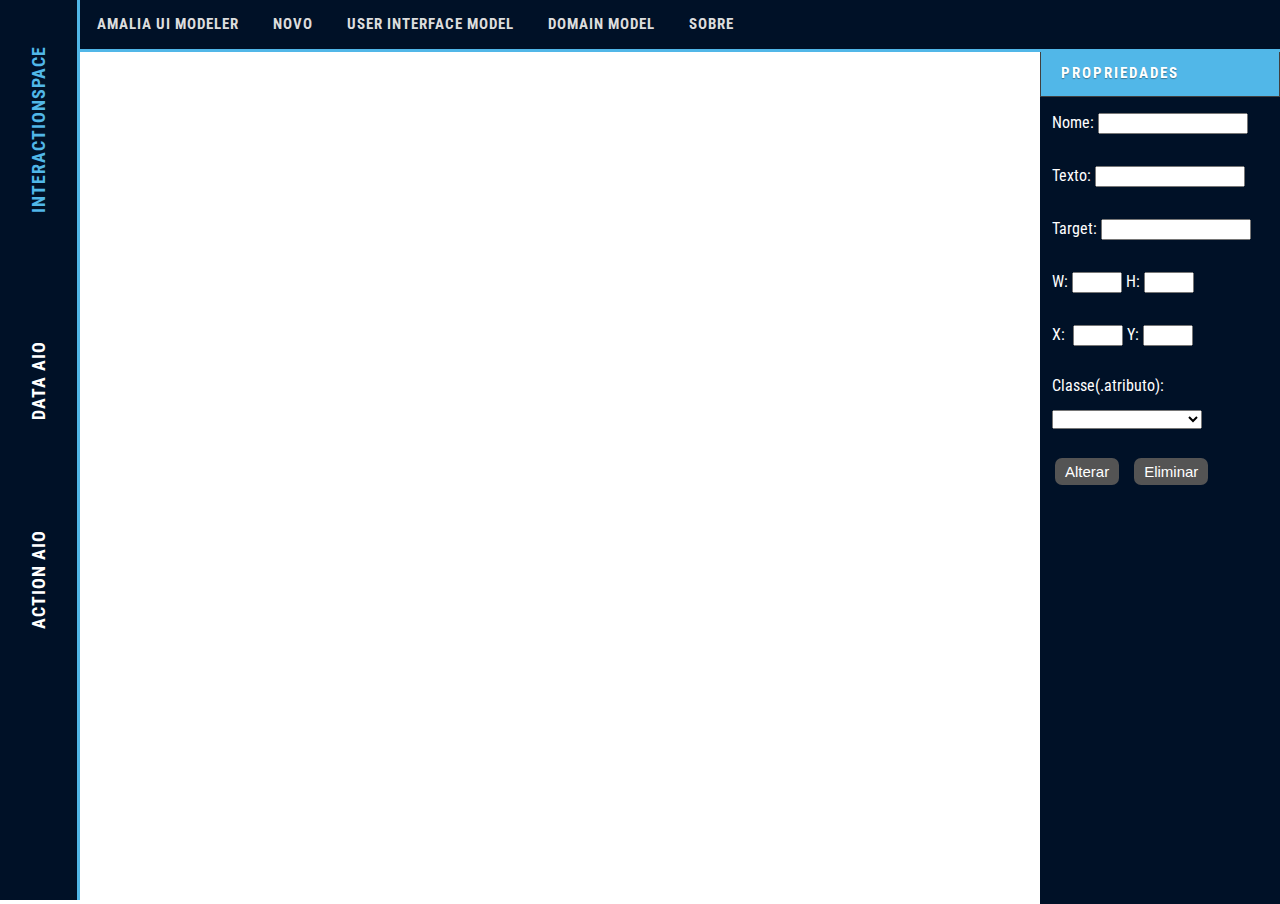
==== index.html @ 8632ac8b "V1.1" ====
<!DOCTYPE html>
<html lang="en" class="no-js">
	<head>
		<meta charset="UTF-8" />
		<meta http-equiv="X-UA-Compatible" content="IE=edge,chrome=1"> 
		<meta name="viewport" content="width=device-width, initial-scale=1.0"> 
		<title>Amalia UI Modeler</title>

		<link rel="stylesheet" type="text/css" href="css/default.css" />
		
		<!-- Fonts -->
		<link href='http://fonts.googleapis.com/css?family=Roboto+Condensed' rel='stylesheet' type='text/css'>
		
		<!-- Barra horizontal menu de desenho -->
		<link rel="stylesheet" type="text/css" href="css/component.css" />

		<!-- menu da propriedades -->
		<link rel="stylesheet" type="text/css" href="css/component_slidebar.css" />
		<!-- <link rel="stylesheet" type="text/css" href="css/component_slidebar.css" /> -->
		<!-- parte do "abre e fecha do menu das proriedades -->
		<link rel='stylesheet' type='text/css' href='css/styles_menu_propriedades.css' />
		<script src='http://ajax.googleapis.com/ajax/libs/jquery/1.10.2/jquery.min.js'></script>
		<script type='text/javascript' src='js/menu_jquery.js'></script>

		<!-- Ficheiros externos -->
		<link rel="stylesheet" type="text/css" href="css/myStyles.css" />
		
		<script src="js/modernizr.custom.js"></script>
        <script src="js/cbpHorizontalSlideOutMenu.min.js"></script>
        <script src="js/paper/paper.js" type="text/javascript"></script>
        <script src="js/editor/componentes.js" type="text/javascript"></script>
        <script src="js/editor/aplicacao.js" type="text/javascript"></script>
		
		<script src="js/editor/UI.js" type="text/javascript"></script>
		
        <script src="js/Blob.js-master/Blob.js"></script>
		<script src="js/FileSaver.js-master/FileSaver.js"></script>
		<!--<script src="js/loadxmldoc.js"></script>-->
		<!--<script src="js/select.js"></script>-->
                
	</head>
        
	<body>
            
		<nav class="cbp-spmenu cbp-spmenu-vertical cbp-spmenu-right cbp-spmenu-open" id="cbp-spmenu-s2" style="height:2px;">
			<div id='cssmenu'>
				<ul>
				   <li class='last'><a  style="letter-spacing: 2px; text-transform: uppercase; width: 240px; text-shadow: rgba(0, 0, 0, 0.34902) 0px 1px 1px;" href='#'><span>Propriedades</span></a>
                       <div class="props"> 
                            <p style="float:left">Nome: <input type="text" id="txt_nome" style="width:150px"></p>
							<p style="float:left">Texto: <input type="text" id="txt_texto" style="width:150px"></p>
							<p style="float:left">Target: <input type="text" id="txt_target" style="width:150px"> </p>
                            <p style="float:left"> W: <input type="text" id="txt_width" style="width:50px"> 
                                H: <input type="text" id="txt_Heigth" style="width:50px"></p>
                            <p style="float:left"> X: &nbsp;<input type="text" id="txt_x" style="width:50px"> 
                                Y: <input type="text" id="txt_y" style="width:50px"></p>											
							<p style="float:left"> Classe(.atributo): </p><p><select id="ClassesList" style="width:150px"> </select></p>
						<!--	<p style="float:left">CRUD Ops
							<select id="CrudOps">
								<option value="vazio"> </option>
								<option value="create">CreateOp</option>
								<option value="retrieve">RetrieveOp</option>
								<option value="update">UpdateOp</option>
								<option value="delete">DeleteOp</option>
								<option value="link">LinkOp</option>
								<option value="unlink">UnlinkOp</option>
							</select></p> -->
								<button style="float:left" class = "mybtn"  id="btn_alterar" type="button">Alterar</button>
								<button style="float:left" class = "mybtn"  id="btn_apagar" type="button">Eliminar</button>
                       </div>
				   </li>
				</ul>
			</div>
		</nav>
		<nav class="cbp-spmenu cbp-spmenu-vertical cbp-spmenu-left " id="cbp-spmenu-s1">
			<div id='projeto' style="position:fixed; top:0px; width:100%;">
<ul>
   <li><a href='#'>Amalia UI Modeler</a></li>
   <li><a href='#' id="lnkLimpar">Novo</a></li>
      <li class='active'><a href='#'>User Interface Model</a>
      <ul>
         <li><a href='#' id="lnkImport">Abrir UIM</a></li>
         <li><a href='#' id="lnkExport">Guardar UIM</a></li>
      </ul>
      
   </li>
   <!--
   <li class='active'><a href='#'>JSON</a>
      <ul>
         <li><a href='#' id="lnkAbrir">Abrir (só para leitura)</a></li>
         <li><a href='#' id="lnkGuardar">Guardar</a></li>
      </ul>

   </li>
	-->
    <li class='active'><a href='#'>Domain Model</a>
      <ul>
         <li><a href='#' id="lnkAbrirMD">Adicionar DM</a></li>
         
      </ul>
      
   </li>
   
   <li><a href='#' id="lnkSobre">Sobre</a></li>
</ul>
</div>
			
		</nav>
			<nav class="cbp-hsmenu-wrapper" id="cbp-hsmenu-wrapper">
				<div class="cbp-hsinner">
					<a class="myBtnHome" id="showLeft" href="#"> </a>
					<ul class="cbp-hsmenu">
						<li>
							<a href="#"><p class="rotate">InteractionSpace</p></a>
							<ul class="cbp-hssubmenu cbp-hssub-rows" style="height:96%;">
								<li><a><img id="newContainer" src="images/materials/container.png" alt=""/><span>InteractionSpace</span></a></li>
								<b>InteractionBlock</b>
								<li><a><img id="newContainer2" src="images/materials/container.png" alt=""/><span>ViewEntity</span></a></li>
								<li><a><img id="newContainer3" src="images/materials/container.png" alt=""/><span>ViewRelatedEntity</span></a></li> 
								<li><a><img id="newCollection" src="images/materials/collection.png" alt=""/><span>ViewList</span></a></li>
								<li><a><img id="newCollection2" src="images/materials/collection.png" alt=""/><span>ViewRelatedList</span></a></li>
								<li><a> <img id="newSelectableCollection" src="images/activematerials/selectable_collection.png" alt=""/><span>ViewList</span></a></li>
								<li><a> <img id="newSelectableCollection2" src="images/activematerials/selectable_collection.png" alt=""/><span>ViewRelatedList</span></a></li>
								<b>Menus</b>
								<li><a> <img id="newMenuBar" src="images/activematerials/menubar.png" alt=""/><span>MenuBar</span></a></li>
								<li><a><img id="newSelectableActionSet" src="images/activematerials/selectable_action_set.png" alt=""/><br/><span>Menu</span></a></li>
								<li><a><img id="newStartGoTo" src="images/tools/start_go_to.png" alt=""/><span>MenuItem</span></a></li>							
							</ul>
						</li>
						<li>
							<a href="#"><p class="rotate">Data AIO</p></a>
							<ul class="cbp-hssubmenu">
								<li><a><img id="newInputAccepter" src="images/activematerials/input_accepter.png" alt=""/><br/><span>Input Only</span></a></li>      
								<li><a><img id="newEditableElement" src="images/activematerials/editable_element.png" alt=""/><br/><span>Editting</span></a></li> 
								<li><a><img id="newElement" src="images/materials/element.png" alt=""/><br/><span>Output Only</span></a></li>  
								<li><a><img id="newNotification" src="images/materials/notification.png" alt=""/><br/><span>System Message (OutputResultSpace)</span></a></li>                             
							</ul>
						</li>
						<li>
							<a href="#"><p class="rotate">Action AIO</p></a>
							<ul class="cbp-hssubmenu">
							<!--	<li><a><img id="newActionOperation" src="images/tools/action_operation.png" alt=""/><span>ActionAIO</span></a></li> -->
								<br/><b>UIOperation</b>
								<li><a><img id="newStopEndComplete" src="images/tools/stop_end_complete.png" alt=""/><span>CancelOp</span></a></li>
								<li><a><img id="newStopEndComplete2" src="images/tools/stop_end_complete.png" alt=""/><br/><span>CloseOp</span></a></li>
								<li><a><img id="newSelect" src="images/tools/select.png" alt=""/><span>SelectOKOp</span></a></li>
								<b>Navigation</b>
								<!--<li><a><img id="newStartGoTo" src="images/tools/start_go_to.png" alt=""/><span>Navigation</span></a></li> -->
								<li><a><img id="newStartGoTo2" src="images/tools/start_go_to.png" alt=""/><span>ToCreateInstance</span></a></li>
								<li><a><img id="newStartGoTo3" src="images/tools/start_go_to.png" alt=""/><span>ToUpdateInstance</span></a></li>
								<li><a><img id="newView" src="images/tools/view.png" alt=""/><span>ToViewInstance</span></a></li>								
								<b>DOMAIN OPERATIONS<br>
								CallCRUDOp</b>
								<li><a><img id="newCreate" src="images/tools/create.png" alt=""/><span>CallCreateOp</span></a></li>
								<li><a> <img id="newModify" src="images/tools/modify.png" alt=""/><span>CallUpdateOp</span></a></li>
								<li><a><img id="newDeleteErase" src="images/tools/delete_erase.png" alt=""/><span>CallDeleteOp</span></a></li> 
								<li><a><img id="newView2" src="images/tools/view.png" alt=""/><span>CallRetrieveOp</span></a></li>
								<li><a> <img id="newModify2" src="images/tools/modify.png" alt=""/><span>CallLinkOp</span></a></li>
								<li><a> <img id="newModify3" src="images/tools/modify.png" alt=""/><span>CallUnlinkOp</span></a></li>
								
								<li><a><img id="newPerform" src="images/tools/perform.png" alt=""/><br/><span>CallOp</span></a></li>
								<!--
								<li><a><img id="newActiveMaterial" src="images/activematerials/active_material.png" alt=""/><span>Active Material</span></a></li>                                                       						                                                               
								<li><a><img id="newEditableCollection" src="images/activematerials/editable_collection.png" alt=""/><span>Editable Collection</span></a></li>                                                                
								<li><a><img id="newSelectableViewSet" src="images/activematerials/selectable_view_set.png" alt=""/><span>Selectable View Set</span></a></li>
								

								<li><a><img id="newDuplicate" src="images/tools/duplicate.png" alt=""/><span>Duplicate</span></a></li>                                                                
								<li><a><img id="newMove" src="images/tools/move.png" alt=""/><span>Move</span></a></li>
								<li><a><img id="newToggle" src="images/tools/toggle.png" alt=""/><span>Toggle</span></a></li>
								-->                                                          
							</ul>
						</li>
					</ul>
					<a class="myBtnCog" id="showRight" href="#"> </a>
				</div>
			</nav>
			
            <canvas id="canvas" resize > </canvas>

	<script type="text/paperscript" canvas="canvas">
					

			var hitOptions = {
				segments: true,
				//NOVO 09-06-2015 bounds
				//bounds: true,
				stroke: true,
				fill: true,
				tolerance: 5
			};
			
			var text,segment,path;
			var lastColor = '';
			
			function onMouseDown(event) {
				if(segment)	segment.strokeColor = lastColor;
				if(path)	path.strokeColor = lastColor;
				if(text)	text.strokeColor = lastColor;
				segment = path = text = null;
				
				var hitResult = project.hitTest(event.point, hitOptions	);
				
				if (!hitResult){
					
					reInicializa();
					preencheCLAT();
					return;
					}

				if (event.modifiers.shift) {
					if (hitResult.type == 'segment') {
						hitResult.segment.remove();
						//alert("CHEGUEI AQUI - 0 - é SEGMENTO!!");
					};
					return;
				}

				if (hitResult) {
					
					path = hitResult.item;
					path.selected = true;
					lastColor = path.strokeColor;
					path.strokeColor = 'red';
					
					//NOVO 
					//Guarda a posição do rato quando clica no canto inferior direto do item???
					
				/*	if (hitResult.type == 'bounds' && hitResult.name == 'bottom-right') {
						//path.parent.locked = true;
						var pontoi = new paper.Point(event.point);
						
						path.parent.width = pontoi.x - path.parent.x;
						path.parent.height = pontoi.y - path.parent.y;
												
						path.strokeColor = 'black';
					} */
                    preencheValores(path.parent);
				}
				//Novo
				/*
				movePath = hitResult.type == 'fill';
				if (movePath)
					project.activeLayer.addChild(hitResult.item);*/
				//FIM Novo
				
				
			}

			function onMouseMove(event) {
				project.activeLayer.selected = false;
                               	if (event.item)
					event.item.selected = true;
					
			}
			
			function onMouseDrag(event) {

                if (path) {
	
					path.parent.position += event.delta;

					preencheValores(path.parent);
				}
			}
			
			//NOVO 09-07
			/*
			function onMouseUp(event){
			
				var hitResult = project.hitTest(event.point, hitOptions	);
			
			if (path){
				var pontof = new paper.Point(event.point);
				
				
				
				preencheValores(path.parent);
				}
					//Novo
				
				movePath = hitResult.type == 'fill';
				if (movePath)
					project.activeLayer.addChild(hitResult.item);
				//FIM Novo
			}*/
			


			var btnEliminar = document.getElementById( 'btn_apagar' );
           
 		    btnEliminar.onclick = function(){
                if(path) apagaME(path.parent);
            };

            var btnAlterar = document.getElementById( 'btn_alterar' );
            
			btnAlterar.onclick = function(){

                if(path) mudaME(path.parent);
            };
	</script>	
        
        
        <div id="gravar" class="col_dir">
            <div>
                <h3>Guardar UIM (XML)</h3>
                <p>Nome do Ficheiro <input id="txtFileName" type="text" placeholder="Nome para o ficheiro" /></p>
                <input id="btnCancelarDisco" type="button" value="Cancelar"/>
                <input id="btnGravarDisco" type="button" value="Gravar" />
            </div>
        </div>
        
        <div id="abrir" class="col_dir">
                <div>
                        <h3> Selecione CAP para Abrir</h3>
                        <input type="file" id="ficheiroCAP" />
                        <input id="btnCancelarAbrir" type="button" value="Cancelar" />
                </div>
        </div>
		
		<div id="abrirMD" class="col_dir">
                <div>
                        <h3> Selecione DM (XML)</h3>
                        <input type="file" id="ficheiroDM" />
                        <input id="btnCancelarMD" type="button" value="Cancelar" />
                </div>
        </div>
        
        
        <div id="exportar" class="col_dir">
            <div>
                <h3>Guardar UIM (XML)</h3>
                <p>Nome do Ficheiro <input id="txtFileNameExp" type="text" placeholder="Nome para o ficheiro" /></p>
                <input id="btnCancelarExp" type="button" value="Cancelar"/>
                <input id="btnGravarExp" type="button" value="Gravar" />
            </div>
        </div>
        
        <div id="importar" class="col_dir">
                <div>
                        <h3> Abrir UIM (XML)</h3>
                        <input type="file" id="ficheiroXML" />
                        <input id="btnCancelarImp" type="button" value="Cancelar" />
                </div>
        </div>
		
		<div id="confirmar" class="col_dir">
                <div>
                        <h3>Pretende guardar o UIM?</h3>
						<input id="btnSim" type="button" value="Sim" />
                        <input id="btnNao" type="button" value="Não" />
                </div>
        </div>
		
		<div id="aviso_cl" class="col_dir">
                <div>
                        <h3>ATENÇÃO<br>Selecione a Classe e/ou atributo associados ao InteractionSpace/DataAIO/ActionAIO! </h3>
						<input id="btnOKCL" type="button" value="OK" />
                </div>
        </div>
		
		<div id="addDM" class="col_dir">
                <div>
                        <h3>ATENÇÃO<br>Este UIM não tem um DM associado!</h3>
						<input id="btnOKDM" type="button" value="OK" />
                </div>
        </div>
		
		<div id="form_invalido" class="col_dir">
                <div>
                        <h3>ATENÇÃO<br>Formato de ficheiro inválido!</h3>
						<input id="btnOKFI" type="button" value="OK" />
                </div>
        </div>
		<div id="sobre" class="col_dir">
                <div>
                        <h3><p>Amalia UI Editor v1.1</p>
						<p>Célia Sousa N.º 14024 - Mestrado em Engenharia de <i>Software</i></p>
						<p>Sérgio Goncalves e Francisco Goncalves - Engenharia Informática</p>
						<p>Janeiro de 2016</p>
						<br><b>Amalia Project:</b>
						<p>Coordinator: A. Miguel Cruz</p>
						<p>IPVC, Viana do Castelo, Portugal</p>
						<p><a href="https://sites.google.com/site/amaliaproject/">more info>>></a></p>
						
						</h3>
						<input id="btnSB" type="button" value="OK" />
                </div>
        </div>
        
	</body>
	<script src="js/classie.js"></script>
</html>
---- css/default.css ----
/* General Blueprint Style */

*, *:after, *:before { -webkit-box-sizing: border-box; -moz-box-sizing: border-box; box-sizing: border-box; }
body, html { font-size: 100%; padding: 0; margin: 0;}

/* Clearfix hack by Nicolas Gallagher: http://nicolasgallagher.com/micro-clearfix-hack/ */
.clearfix:before, .clearfix:after { content: " "; display: table; }
.clearfix:after { clear: both; }

body {
	font-family: 'Roboto Condensed', sans-serif;
    color: #000000;
    font-weight: 400;
    min-height: 900px;
    overflow:hidden;
    position: absolute;
    height: 100%;
   
}

a {
	color: #f0f0f0;
	text-decoration: none;
}

a:hover {
	color: #000;
}

.container > header {
	width: 90%;
	max-width: 69em;
	margin: 0 auto;
	padding: 2.875em 1.875em 1.875em;
}

.container > header h1 {
	font-size: 2.125em;
	line-height: 1.3;
	margin: 0 0 0.6em 0;
	float: left;
	font-weight: 400;
}

.container > header > span {
	display: block;
	position: relative;
	z-index: 9999;
	font-weight: 700;
	text-transform: uppercase;
	letter-spacing: 0.5em;
	padding: 0 0 0.6em 0.1em;
}

.container > header > span span:after {
	width: 30px;
	height: 30px;
	left: -12px;
	font-size: 50%;
	top: -8px;
	font-size: 75%;
	position: relative;
}

.container > header > span span:hover:before {
	content: attr(data-content);
	text-transform: none;
	text-indent: 0;
	letter-spacing: 0;
	font-weight: 300;
	font-size: 110%;
	padding: 0.8em 1em;
	line-height: 1.2;
	text-align: left;
	left: auto;
	margin-left: 4px;
	position: absolute;
	color: #fff;
	background: #47a3da;
}

.container > header nav {
	float: right;
	text-align: center;
}

.container > header nav a {
	display: inline-block;
	position: relative;
	text-align: left;
	width: 2.5em;
	height: 2.5em;
	background: #fff;
	border-radius: 50%;
	margin: 0 0.1em;
	border: 4px solid #47a3da;
}

.container > header nav a > span {
	display: none;
}

.container > header nav a:hover:before {
	content: attr(data-info);
	color: #47a3da;
	position: absolute;
	width: 600%;
	top: 120%;
	text-align: right;
	right: 0;
	pointer-events: none;
}

.container > header nav a:hover {
	background: #47a3da;
}

.bp-icon:after {
	speak: none;
	font-style: normal;
	font-weight: normal;
	font-variant: normal;
	text-transform: none;
	text-align: center;
	color: #47a3da;
	-webkit-font-smoothing: antialiased;
}

.container > header nav .bp-icon:after {
	position: absolute;
	top: 0;
	left: 0;
	width: 100%;
	height: 100%;
	line-height: 2;
	text-indent: 0;
}

.container > header nav a:hover:after {
	color: #fff;
}

.bp-icon-next:after {
	content: "\e000";
}
.bp-icon-drop:after {
	content: "\e001";
}
.bp-icon-archive:after {
	content: "\e002";
}
.bp-icon-about:after {
	content: "\e003";
}
.bp-icon-prev:after {
	content: "\e004";
}

@media screen and (max-width: 55em) {

	.container > header h1,
	.container > header nav {
		float: none;
	}

	.container > header > span,
	.container > header h1 {
		text-align: center;
	}

	.container > header nav {
		margin: 0 auto;
	}

	.container > header > span {
		text-indent: 30px;
	}
}
---- css/component.css ----
/* Main menu wrapper */
.cbp-hsmenu-wrapper {
	width: 80px;
	height: 100vh;
	float: left;
	position: relative;
	display:block;

}

/* Common style for all lists */
.cbp-hsmenu-wrapper ul {
	list-style: none;
	padding: 0;
	margin: 0 auto;
}

/* 100% width bar for menu */
.cbp-hsinner {
	background: #001127;
	position: relative;
	z-index: 100;
	height: 100vh;
	width: 80px;
		border-right: solid 3px #51B7E8;
		
}


/* Main menu style */
.cbp-hsmenu-wrapper .cbp-hsmenu {
	width: 100%;
	height: 100%;
	text-align:center; 
}

.cbp-hsmenu > li {

}

.cbp-hsmenu > li:first-child {
	margin-left: 0;
}

/* Main menu link style */
.cbp-hsmenu > li > a {
	color: #fff;
	font-size: 1.1em;
	line-height: 2em;
	display: inline-block;
	position: relative;
	z-index: 10000;
	outline: none;
	width: 80px;

}

.no-touch .cbp-hsmenu > li > a:hover,
.no-touch .cbp-hsmenu > li > a:focus,
.cbp-hsmenu > li.cbp-hsitem-open > a {
	color: #51B7E8; /*#02639d;*/
}

/* Add an arrow to the main menu link if it has a submenu (not the only child) */
.cbp-hsmenu > li > a:not(:only-child):before {
	display: inline-block;
	speak: none;
	font-style: normal;
	font-weight: normal;
	font-variant: normal;
	text-transform: none;
	line-height: 1;
	-webkit-font-smoothing: antialiased;
	content: "\f107";
	font-size: 80%;
	margin-right: 0.3em;
	opacity: 0.4;
	vertical-align: middle;
	visibility: hidden;
}

.cbp-hsmenu > li.cbp-hsitem-open > a:not(:only-child):before {
	content: "\f106";
}

/* Add a triangle to currently open menu item link */
.cbp-hsmenu > li.cbp-hsitem-open > a:after {
	top: 110%;
	border: solid transparent;
	content: " ";
	height: 0;
	width: 0;
	position: absolute;
	pointer-events: none;
	border-color: transparent;
	border-top-color: #001127;
	border-width: 10px;
	left: 50%;
	margin-left: -10px;
}

/* Submenu style */
.cbp-hssubmenu {
	position: absolute;
	z-index: 0;
	text-align: center; /* for aligning the sub items */
	visibility: hidden;
	width: 125px;
	height: 100%;
	overflow: auto;
	overflow-y: hidden;
	margin: 0 auto;
	left: 90px;
	top: 0;
	/*white-space: nowrap*/
}

.cbp-hssubmenu:before, 
.cbp-hssubmenu:after { 
	content: " "; 
	display: table; 
}
.cbp-hssubmenu:after { 
	clear: both; 
}

/* Let's allow 6 item in a row */
.cbp-hssubmenu > li {
	/*width: 16.2%;*/
	display: inline-block;
	vertical-align: top;
        box-shadow: -28px 0 0 -27px #ddd;
	/*box-shadow: -28px 0 0 -27px #ddd, 0 -28px 0 -27px #ddd;
	opacity: 0;
	-webkit-transition: opacity 0.1s 0s;
	-moz-transition: opacity 0.1s 0s;
	transition: opacity 0.1s 0s;*/
	
}

/* First 6 items don't have upper box shadow * /
.cbp-hssubmenu > li:nth-child(-n+6) {
	box-shadow: -28px 0 0 -27px #ddd;
} 

/* Every 7th item does not have a left box shadow * /
.cbp-hssubmenu > li:nth-child(6n+1) {
	box-shadow:  0 -28px 0 -27px #ddd;
}

/* The first one does not have any box shadow  */
.cbp-hssubmenu > li:first-child {
	box-shadow: none;
}

.cbp-hssubmenu > li a {
	display: block;
	text-align: center;
	color: #a2a2a2;
	outline: none;
	padding: 1em 1em 1em 1em;
}

.no-touch .cbp-hssubmenu > li a:hover,
.no-touch .cbp-hssubmenu > li a:focus {
	color: #888;
}

.cbp-hssubmenu > li a img {
	border: none;
	outline: none;
	display: inline-block;
	margin: 0;
	max-width: 100%;
	width:60px;
	-webkit-transition: opacity 0.2s;
	-moz-transition: opacity 0.2s;
	transition: opacity 0.2s;
}

.no-touch .cbp-hssubmenu > li a:hover img {
	//opacity: 0.5;
}

.cbp-hssubmenu > li a span {
	
	min-height: 3em;
	margin-top: 0.4em;
}

.cbp-hsmenu > li.cbp-hsitem-open .cbp-hssubmenu {
	height:96%;
	z-index: 1000;
	visibility: visible;
	overflow-y: scroll;
	width: inherit;
	margin-top:40px;
}

.cbp-hsmenu > li.cbp-hsitem-open .cbp-hssubmenu > li {
	opacity: 1;
	-webkit-transition: opacity 0.5s 0.1s;
	-moz-transition: opacity 0.5s 0.1s;
	transition: opacity 0.5s 0.1s;
}

/* Helper div for animating the background */
.cbp-hsmenubg {
	background:#FFF;
	position: absolute;
	width: 175px;
	top: 0;
	left: 80px;
	z-index: 0;

}

.no-touch .cbp-hsmenubg {
	-webkit-transition: height 0.3s;
	-moz-transition: height 0.3s;
	transition: height 0.3s;
}

@media screen and (max-width: 65em){
	.cbp-hsmenu-wrapper {
		font-size: 80%;
	}
}

@media screen and (max-width: 51.4375em){
	.cbp-hsmenu-wrapper {
		font-size: 100%;
	}

	.cbp-hsmenu-wrapper .cbp-hsmenu {
		padding: 0;
		max-width: none;
		width: 100%;
	}

	.cbp-hsmenu > li {
		border-top: 1px solid rgba(255,255,255,0.5);
		text-align: center;
		margin: 0 auto;
		display: block;
	}

	.cbp-hsmenu > li:first-child {

		border-top: none;
	}

	.cbp-hsmenu > li > a {
		display: block;
	}

	.cbp-hsmenu > li > a:not(:only-child):before {
		line-height: 1.8;
		right: 0;
		position: absolute;
		font-size: 200%;
	}

	.cbp-hsmenubg {
		display: none;
	}

	.cbp-hssubmenu {
		background: #f7f7f7;
		position: relative;
		overflow: hidden;
		height: 0;
	}

	.cbp-hsmenu > li.cbp-hsitem-open .cbp-hssubmenu {
		height: auto;
	}

	/* Let's only allow 3 item in a row now */
	.cbp-hssubmenu > li {
		width: 30%;
	}

	/* Reset box shadows for the 6 items in row case */
	.cbp-hssubmenu > li:nth-child(-n+6),
	.cbp-hssubmenu > li:nth-child(6n+1) {
		box-shadow: -28px 0 0 -27px #ddd, 0 -28px 0 -27px #ddd;
	}

	/* First 4 items don't have upper box shadow */
	.cbp-hssubmenu > li:nth-child(-n+3) {
		box-shadow: -28px 0 0 -27px #ddd;
	} 

	/* Every 5th item does not have a left box shadow */
	.cbp-hssubmenu > li:nth-child(3n+1) {
		box-shadow:  0 -28px 0 -27px #ddd;
	}

}

@media screen and (max-width: 25em){
	/* Let's only allow 1 item in a row now */
	.cbp-hssubmenu > li {
		width: 100%;
		display: block;
	}

	.cbp-hsmenu-wrapper .cbp-hssubmenu > li {
		box-shadow: 0 1px #cecece;
		text-align: left;
	}

	.cbp-hssubmenu > li a {
		text-align: left;
		line-height: 50px;
		padding: 0.4em 1em;
	}

	.cbp-hssubmenu > li a img {
		float: left;
		max-height: 50px;
	}

	.cbp-hssubmenu > li a span {
		min-height: 0;
		margin: 0;
	}
}
.rotate {
text-transform: uppercase;
transform: rotate(-90deg);
margin-top: 120px;
clear: both;
white-space: nowrap;
font-weight: bolder;
letter-spacing: 1px;
	
}
:-webkit-scrollbar-thumb{
background-color:#B03C3F;
border-radius:10px;
}
:-webkit-scrollbar-thumb:hover{
background-color:#BF4649;
border:1px solid #333333;
}
---- css/component_slidebar.css ----
/* General styles for all menus */
.cbp-spmenu {
	background: #; /* mudar cinza claro*/
	position: fixed;
	color: #fff;
	
}

/* Orientation-dependent styles for the content of the menu */

.cbp-spmenu-vertical {
	left: 80px;
	display: block;
	height: 100%;
	bottom: 0px;
	z-index: 1000;
}

/* Vertical menu that slides from the left or right */

.cbp-spmenu-left {
	left: 80px;
}

.cbp-spmenu-right {
	right: -240px;
}

.cbp-spmenu-left.cbp-spmenu-open {
	left: 255px;
	bottom: 862px;
}

.cbp-spmenu-right.cbp-spmenu-open {
	right: 0px;
	top:50px;
}

/* Transitions */

.cbp-spmenu,
.cbp-spmenu-push {
	left: 80px;
	-webkit-transition: all 0.3s ease;
	-moz-transition: all 0.3s ease;
	transition: all 0.3s ease;
}
---- css/component_slidebar.css ----
/* General styles for all menus */
.cbp-spmenu {
	background: #; /* mudar cinza claro*/
	position: fixed;
	color: #fff;
	
}

/* Orientation-dependent styles for the content of the menu */

.cbp-spmenu-vertical {
	left: 80px;
	display: block;
	height: 100%;
	bottom: 0px;
	z-index: 1000;
}

/* Vertical menu that slides from the left or right */

.cbp-spmenu-left {
	left: 80px;
}

.cbp-spmenu-right {
	right: -240px;
}

.cbp-spmenu-left.cbp-spmenu-open {
	left: 255px;
	bottom: 862px;
}

.cbp-spmenu-right.cbp-spmenu-open {
	right: 0px;
	top:50px;
}

/* Transitions */

.cbp-spmenu,
.cbp-spmenu-push {
	left: 80px;
	-webkit-transition: all 0.3s ease;
	-moz-transition: all 0.3s ease;
	transition: all 0.3s ease;
}
---- css/styles_menu_propriedades.css ----
#cssmenu,
#cssmenu ul,
#cssmenu ul li,
#cssmenu ul li a {
  margin: 0;
  padding: 0;
  border: 0;
  list-style: none;
  line-height: 1;
  display: block;
  position: relative;
  width: 240px;
  -webkit-box-sizing: border-box;
  -moz-box-sizing: border-box;
  box-sizing: border-box;
  
  
}
#cssmenu {
position:absolute;
right:0px;
 

  
}
#cssmenu ul ul {
  display: ;
}
.align-right {
  float: right;
}
#cssmenu > ul > li > a {
  padding: 15px 20px;
  border-left: 1px solid #404040;
  border-right: 1px solid #404040;
  border-top: 1px solid #404040;
  cursor: pointer;
  z-index: 2;
  font-size: 15px;
  font-weight: bold;
  text-decoration: none;
  color: #ffffff;
  text-shadow: 0 1px 1px rgba(0, 0, 0, 0.35);
  background: #51B7E8;
}
#cssmenu > ul > li > a:hover,
#cssmenu > ul > li.active > a,
#cssmenu > ul > li.open > a {
  color: #fff;
  background: #51B7E8;
  
}
#cssmenu > ul > li.open > a {
  box-shadow: inset 0 1px 0 rgba(255, 255, 255, 0.15), 0 1px 1px rgba(0, 0, 0, 0.15);
  border-bottom: 1px solid #404040;
}
#cssmenu > ul > li:last-child > a,
#cssmenu > ul > li.last > a {
  border-bottom: 1px solid #404040;
}
.holder {
  width: 0;
  height: 0;
  position: absolute;
  top: 0;
  right: 0;
}
.holder::after,
.holder::before {
  display: block;
  position: absolute;
  content: '';
  width: 6px;
  height: 6px;
  right: 20px;
  z-index: 10;
  -webkit-transform: rotate(-135deg);
  -moz-transform: rotate(-135deg);
  -ms-transform: rotate(-135deg);
  -o-transform: rotate(-135deg);
  transform: rotate(-135deg);
}
.holder::after {
  top: 17px;
  border-top: 2px solid #ffffff;
  border-left: 2px solid #ffffff;
}
#cssmenu > ul > li > a:hover > span::after,
#cssmenu > ul > li.active > a > span::after,
#cssmenu > ul > li.open > a > span::after {
  border-color: #33cc99;
}
.holder::before {
  top: 18px;
  border-top: 2px solid;
  border-left: 2px solid;
  border-top-color: inherit;
  border-left-color: inherit;
}
#cssmenu ul ul li a {
  cursor: pointer;
  border-bottom: 1px solid #808080;
  border-left: 1px solid #808080;
  border-right: 1px solid #808080;
  padding: 10px 20px;
  z-index: 1;
  text-decoration: none;
  font-size: 15px;
  color: #ffffff;
  background: #001127;
  box-shadow: inset 0 1px 0 rgba(255, 255, 255, 0.1);
}
#cssmenu ul ul li:hover > a,
#cssmenu ul ul li.open > a,
#cssmenu ul ul li.active > a {
  background: #919191;
  color: #ffffff;
}
#cssmenu ul ul li:first-child > a {
  box-shadow: none;
}
#cssmenu ul ul ul li:first-child > a {
  box-shadow: inset 0 1px 0 rgba(255, 255, 255, 0.1);
}
#cssmenu ul ul ul li a {
  padding-left: 30px;
}
#cssmenu > ul > li > ul > li:last-child > a,
#cssmenu > ul > li > ul > li.last > a {
  border-bottom: 0;
}
#cssmenu > ul > li > ul > li.open:last-child > a,
#cssmenu > ul > li > ul > li.last.open > a {
  border-bottom: 1px solid #808080;
}
#cssmenu > ul > li > ul > li.open:last-child > ul > li:last-child > a {
  border-bottom: 0;
}
#cssmenu ul ul li.has-sub > a::after {
  display: block;
  position: absolute;
  content: '';
  width: 5px;
  height: 5px;
  right: 20px;
  z-index: 10;
  top: 11.5px;
  border-top: 2px solid #ffffff;
  border-left: 2px solid #ffffff;
  -webkit-transform: rotate(-135deg);
  -moz-transform: rotate(-135deg);
  -ms-transform: rotate(-135deg);
  -o-transform: rotate(-135deg);
  transform: rotate(-135deg);
}
#cssmenu ul ul li.active > a::after,
#cssmenu ul ul li.open > a::after,
#cssmenu ul ul li > a:hover::after {
  border-color: #ffffff;
}

#cssmenu:before, #cssmenu:after { content: ""; display: table;}
#cssmenu:after {clear: both;}

#cssmenu li {float: left;position: relative;}
#cssmenu a {float: left; padding: 12px 30px; color: #999; text-transform: uppercase; text-decoration: none;}
#cssmenu li:hover > a {color: #fafafa;}

@import url(http://fonts.googleapis.com/css?family=Montserrat:400,700);
#projeto,
#projeto ul,
#projeto ul li,
#projeto ul li a,
#projeto #menu-button {
  margin: 0;
  padding: 0;
  border: 0;
  list-style: none;
  line-height: 1;
  display: block;
  position: relative;
  -webkit-box-sizing: border-box;
  -moz-box-sizing: border-box;
  box-sizing: border-box;
}
#projeto:after,
#projeto > ul:after {
  content: ".";
  display: block;
  clear: both;
  visibility: hidden;
  line-height: 0;
  height: 0;
}
#projeto #menu-button {
  display: none;
}
#projeto {
  font-family: 'Roboto Condensed', sans-serif;
  background: #001127;
  border-bottom: solid 3px #51B7E8;
}
#projeto > ul > li {
  float: left;
}
#projeto.align-center > ul {
  font-size: 0;
  text-align: center;
}
#projeto.align-center > ul > li {
  display: inline-block;
  float: none;
}
#projeto.align-center ul ul {
  text-align: left;
}
#projeto.align-right > ul > li {
  float: right;
}
#projeto > ul > li > a {
  padding: 17px;
  font-size: 15px;
  letter-spacing: 1px;
  text-decoration: none;
  color: #dddddd;
  font-weight: 700;
  text-transform: uppercase;
}
#projeto > ul > li:hover > a {
  color: #51B7E8;
}
#projeto > ul > li.has-sub > a {
  padding-right: 30px;
}
#projeto > ul > li.has-sub > a:after {
  position: absolute;
  top: 22px;
  right: 11px;
  width: 8px;
  height: 2px;
  display: block;
  background: #001127;
  content: '';
}
#projeto > ul > li.has-sub > a:before {
  position: absolute;
  top: 19px;
  right: 14px;
  display: block;
  width: 2px;
  height: 8px;
  background: #001127;
  content: '';
  -webkit-transition: all .25s ease;
  -moz-transition: all .25s ease;
  -ms-transition: all .25s ease;
  -o-transition: all .25s ease;
  transition: all .25s ease;
}
#projeto > ul > li.has-sub:hover > a:before {
  top: 23px;
  height: 0;
}
#projeto ul ul {
  position: absolute;
  left: -9999px;
}
#projeto.align-right ul ul {
  text-align: right;
}
#projeto ul ul li {
  height: 0;
  -webkit-transition: all .25s ease;
  -moz-transition: all .25s ease;
  -ms-transition: all .25s ease;
  -o-transition: all .25s ease;
  transition: all .25s ease;
}
#projeto li:hover > ul {
  left: auto;
}
#projeto.align-right li:hover > ul {
  left: auto;
  right: 0;
}
#projeto li:hover > ul > li {
  height: 35px;
}
#projeto ul ul ul {
  margin-left: 100%;
  top: 0;
}
#projeto.align-right ul ul ul {
  margin-left: 0;
  margin-right: 100%;
}
#projeto ul ul li a {
  border-bottom: 1px solid rgba(150, 150, 150, 0.15);
  padding: 11px 15px;
  width: 170px;
  font-size: 15px;
  text-decoration: none;
  color: #dddddd;
  font-weight: 400;
  background: #001127;
}
#projeto ul ul li:last-child > a,
#projeto ul ul li.last-item > a {
  border-bottom: 0;
}
#projeto ul ul li:hover > a,
#projeto ul ul li a:hover {
  color: #51B7E8;
}
#projeto ul ul li.has-sub > a:after {
  position: absolute;
  top: 16px;
  right: 11px;
  width: 8px;
  height: 2px;
  display: block;
  background: #001127;
  content: '';
}
#projeto.align-right ul ul li.has-sub > a:after {
  right: auto;
  left: 11px;
}
#projeto ul ul li.has-sub > a:before {
  position: absolute;
  top: 13px;
  right: 14px;
  display: block;
  width: 2px;
  height: 8px;
  background: #001127;
  content: '';
  -webkit-transition: all .25s ease;
  -moz-transition: all .25s ease;
  -ms-transition: all .25s ease;
  -o-transition: all .25s ease;
  transition: all .25s ease;
}
#projeto.align-right ul ul li.has-sub > a:before {
  right: auto;
  left: 14px;
}
#projeto ul ul > li.has-sub:hover > a:before {
  top: 17px;
  height: 0;
}
@media all and (max-width: 768px), only screen and (-webkit-min-device-pixel-ratio: 2) and (max-width: 1024px), only screen and (min--moz-device-pixel-ratio: 2) and (max-width: 1024px), only screen and (-o-min-device-pixel-ratio: 2/1) and (max-width: 1024px), only screen and (min-device-pixel-ratio: 2) and (max-width: 1024px), only screen and (min-resolution: 192dpi) and (max-width: 1024px), only screen and (min-resolution: 2dppx) and (max-width: 1024px) {
  #projeto {
    width: 100%;
  }
  #projeto ul {
    width: 100%;
    display: none;
  }
  #projeto.align-center > ul {
    text-align: left;
  }
  #projeto ul li {
    width: 100%;
    border-top: 1px solid rgba(120, 120, 120, 0.2);
  }
  #projeto ul ul li,
  #projeto li:hover > ul > li {
    height: auto;
  }
  #projeto ul li a,
  #projeto ul ul li a {
    width: 100%;
    border-bottom: 0;
  }
  #projeto > ul > li {
    float: none;
  }
  #projeto ul ul li a {
    padding-left: 25px;
  }
  #projeto ul ul ul li a {
    padding-left: 35px;
  }
  #projeto ul ul li a {
    color: #dddddd;
    background: none;
  }
  #projeto ul ul li:hover > a,
  #projeto ul ul li.active > a {
    color: #ffffff;
  }
  #projeto ul ul,
  #projeto ul ul ul,
  #projeto.align-right ul ul {
    position: relative;
    left: 0;
    width: 100%;
    margin: 0;
    text-align: left;
  }
  #projeto > ul > li.has-sub > a:after,
  #projeto > ul > li.has-sub > a:before,
  #projeto ul ul > li.has-sub > a:after,
  #projeto ul ul > li.has-sub > a:before {
    display: none;
  }
  #projeto #menu-button {
    display: block;
    padding: 17px;
    color: #dddddd;
    cursor: pointer;
    font-size: 15px;
    text-transform: uppercase;
    font-weight: 700;
  }
  #projeto #menu-button:after {
    position: absolute;
    top: 22px;
    right: 17px;
    display: block;
    height: 4px;
    width: 20px;
    border-top: 2px solid #dddddd;
    border-bottom: 2px solid #dddddd;
    content: '';
  }
  #projeto #menu-button:before {
    position: absolute;
    top: 16px;
    right: 17px;
    display: block;
    height: 2px;
    width: 20px;
    background: #dddddd;
    content: '';
  }
  #projeto #menu-button.menu-opened:after {
    top: 23px;
    border: 0;
    height: 2px;
    width: 15px;
    background: #ffffff;
    -webkit-transform: rotate(45deg);
    -moz-transform: rotate(45deg);
    -ms-transform: rotate(45deg);
    -o-transform: rotate(45deg);
    transform: rotate(45deg);
  }
  #projeto #menu-button.menu-opened:before {
    top: 23px;
    background: #ffffff;
    width: 15px;
    -webkit-transform: rotate(-45deg);
    -moz-transform: rotate(-45deg);
    -ms-transform: rotate(-45deg);
    -o-transform: rotate(-45deg);
    transform: rotate(-45deg);
  }
  #projeto .submenu-button {
    position: absolute;
    z-index: 99;
    right: 0;
    top: 0;
    display: block;
    border-left: 1px solid rgba(120, 120, 120, 0.2);
    height: 46px;
    width: 46px;
    cursor: pointer;
  }
  #projeto .submenu-button.submenu-opened {
    background: #262626;
  }
  #projeto ul ul .submenu-button {
    height: 34px;
    width: 34px;
  }
  #projeto .submenu-button:after {
    position: absolute;
    top: 22px;
    right: 19px;
    width: 8px;
    height: 2px;
    display: block;
    background: #dddddd;
    content: '';
  }
  #projeto ul ul .submenu-button:after {
    top: 15px;
    right: 13px;
  }
  #projeto .submenu-button.submenu-opened:after {
    background: #ffffff;
  }
  #projeto .submenu-button:before {
    position: absolute;
    top: 19px;
    right: 22px;
    display: block;
    width: 2px;
    height: 8px;
    background: #dddddd;
    content: '';
  }
  #projeto ul ul .submenu-button:before {
    top: 12px;
    right: 16px;
  }
  #projeto .submenu-button.submenu-opened:before {
    display: none;
  }
}
---- css/myStyles.css ----
.myBtnCog {
	position: absolute;
	right: 26px;
	top: 800px;
	display: none;
	width:29px; 
	height:29px;
	border:none;
	background: url('../images/cog_icon.png') no-repeat;
}
.myBtnCog:hover {
	background: url('../images/cog_icon_click.png') no-repeat;
}
.myBtnHome {
	position: absolute;
	left: 26px;
	top: 15px;
	display: none;
	width:27px; 
	height:29px;
	border:none;
	background: url('../images/home_icon.png') no-repeat;
	z-index: 100000000;
}
.myBtnHome:hover {
	background: url('../images/home_icon_click.png') no-repeat;
}

.infoContainer{
	margin-top:50px;
	margin-bottom:100px;
	width:1024px;
	margin-left:auto;
	margin-right:auto;
	color:white;
	height:300px;
	border:2px solid #cccccc;
	display:block;
	clear:both;
}

.infoContainer a:hover{
	color:#1ABC9C;
}

.col_esq{
	padding:0 0 0 0;
	width:510px;
	float:left;
	border-right:2px solid #999999;
	height:100%;
	background-color: rgba(9, 9, 9, 0.7);
}



.col_dir{
	padding:0 0 0 0;
	width:510px;
	background-color: rgba(9, 9, 9, 0.7);
	float:right;
	border-left:2px solid #cccccc;
	height:100%;
}

.normalize{
	color: white;
	margin-top:5%;
	font-size:22px;
	font-weight:700;
	line-height:200%;
	text-align:center;
}

.fundo_grad{
/* IE10 Consumer Preview */ 
background-image: -ms-linear-gradient(bottom, #FFFFFF 0%, #1ABC9C 100%);

/* Mozilla Firefox */ 
background-image: -moz-linear-gradient(bottom, #FFFFFF 0%, #1ABC9C 100%);

/* Opera */ 
background-image: -o-linear-gradient(bottom, #FFFFFF 0%, #1ABC9C 100%);

/* Webkit (Safari/Chrome 10) */ 
background-image: -webkit-gradient(linear, left bottom, left top, color-stop(0, #FFFFFF), color-stop(1, #1ABC9C));

/* Webkit (Chrome 11+) */ 
background-image: -webkit-linear-gradient(bottom, #FFFFFF 0%, #1ABC9C 100%);

/* W3C Markup, IE10 Release Preview */ 
background-image: linear-gradient(to top, #FFFFFF 0%, #1ABC9C 100%);
}
.props{
background-color: #001127;
width: 240px;
float: right;
min-height:950px;
   
   //overflow-y: scroll; 
}


.props p{
    padding-left: 12px; 
}

hr{
    border-top:1px solid rgba(0,0,0,0.1);
    border-bottom: 1px solid rgba(255,255,255,0.1);
}

.mybtn {

margin-left: 15px;
-webkit-border-radius: 10;
-moz-border-radius: 10;
border-radius: 7px;
border: none;
color: #ffffff;
font-size: 15px;
/* font-family: 'Montserrat Alternates'; */
background: #545454;
padding: 5px 10px 5px 10px;
text-decoration: none;
margin-top: 13px;
}

.mybtn:hover {
  background: #6e6e6e;
  background-image: -webkit-linear-gradient(top, #6e6e6e, #474747);
  background-image: -moz-linear-gradient(top, #6e6e6e, #474747);
  background-image: -ms-linear-gradient(top, #6e6e6e, #474747);
  background-image: -o-linear-gradient(top, #6e6e6e, #474747);
  background-image: linear-gradient(to bottom, #6e6e6e, #474747);
}

#importar,
#exportar,
#abrir,
#abrirMD,
#gravar,
#confirmar,
#aviso_cl,
#addDM,
#form_invalido,
#sobre{
    visibility: hidden;
    position: absolute;
    left: 0px;
    top: 0px;
    width:100%;
    height:100%;
    text-align:center;
    z-index: 1000;
    
}

#importar div,
#exportar div,
#abrir div,
#abrirMD div,
#gravar div,
#confirmar div,
#aviso_cl div,
#addDM div,
#form_invalido div,
#sobre div{
     width:400px;
     margin: 120px auto;
     background-color: #fff;
     border:2px solid #000;
     padding:15px;
     text-align:center;
}
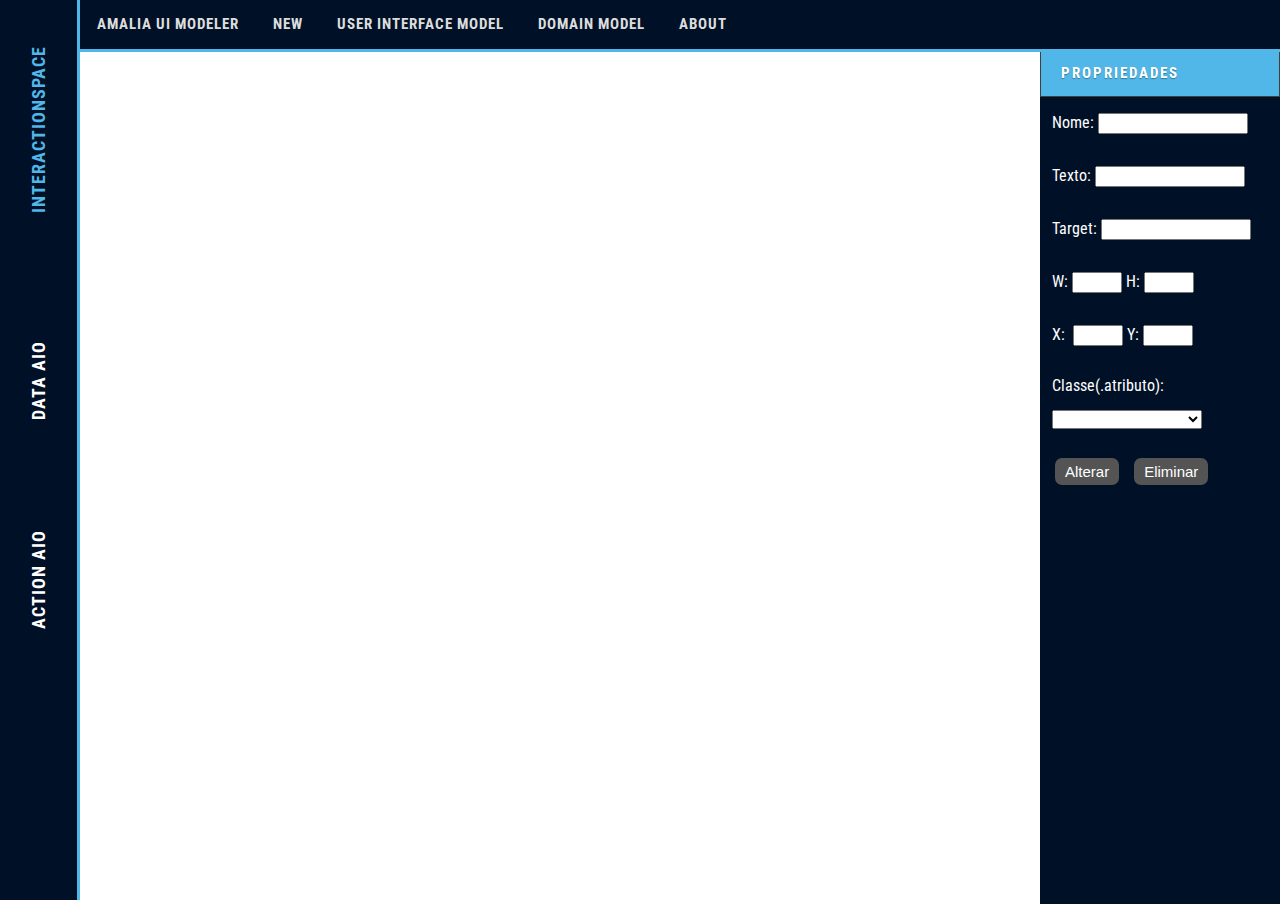
==== commit 0baf4bf2: "V1.1" ====
--- a/index.html
+++ b/index.html
@@ -76,11 +76,11 @@
 			<div id='projeto' style="position:fixed; top:0px; width:100%;">
 <ul>
    <li><a href='#'>Amalia UI Modeler</a></li>
-   <li><a href='#' id="lnkLimpar">Novo</a></li>
+   <li><a href='#' id="lnkLimpar">New</a></li>
       <li class='active'><a href='#'>User Interface Model</a>
       <ul>
-         <li><a href='#' id="lnkImport">Abrir UIM</a></li>
-         <li><a href='#' id="lnkExport">Guardar UIM</a></li>
+         <li><a href='#' id="lnkImport">Load UIM</a></li>
+         <li><a href='#' id="lnkExport">Save UIM</a></li>
       </ul>
       
    </li>
@@ -95,13 +95,13 @@
 	-->
     <li class='active'><a href='#'>Domain Model</a>
       <ul>
-         <li><a href='#' id="lnkAbrirMD">Adicionar DM</a></li>
+         <li><a href='#' id="lnkAbrirMD">Add DM to reference from the UIM</a></li>
          
       </ul>
       
    </li>
    
-   <li><a href='#' id="lnkSobre">Sobre</a></li>
+   <li><a href='#' id="lnkSobre">About</a></li>
 </ul>
 </div>
 			
--- a/css/myStyles.css
+++ b/css/myStyles.css
@@ -1,6 +1,3 @@
-
-
-
 .myBtnCog {
 	position: absolute;
 	right: 26px;
@@ -175,4 +172,4 @@
      border:2px solid #000;
      padding:15px;
      text-align:center;
-}+}
